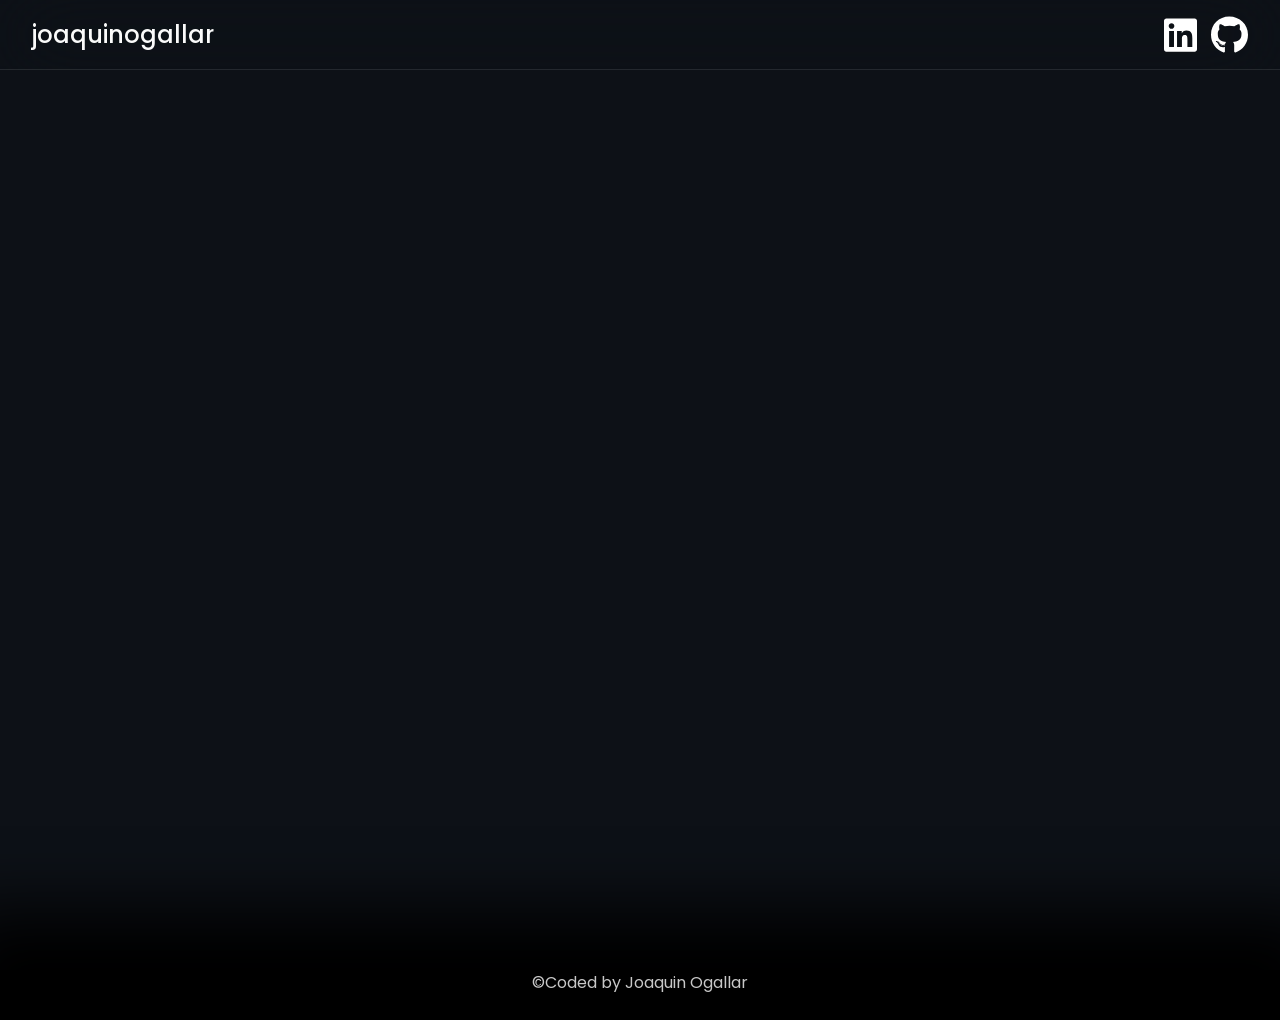
==== project.html @ 88254936 "feat: adds html to see more about projects, also adds more porjects to json" ====
<!DOCTYPE html>
<html lang="en">
  <head>
    <meta charset="UTF-8" />
    <meta name="viewport" content="width=device-width, initial-scale=1.0" />
    <link rel="stylesheet" href="./index.css" />
    <link rel="stylesheet" href="./project.css" />
    <title id="project-title">Joaquin Ogallar</title>
  </head>
  <body>
    <header id="header-section">
      <p>joaquinogallar</p>
      <div class="h-contact-container">
        <a
          href="https://www.linkedin.com/in/joaquin-ogallar-a90b2424b/"
          target="_blank"
          ><img src="./assets/img/techs/linkedin.svg" alt=""
        /></a>
        <a href="https://github.com/joaquinogallar" target="_blank"
          ><img src="./assets/img/techs/github.svg" alt="" srcset=""
        /></a>
      </div>
    </header>
    <main>
      <div id="project-content"></div>
    </main>
    <footer id="footer">
      <span id="f-text">©Coded by Joaquin Ogallar</span>
    </footer>
    <script type="module" src="./project.js"></script>
  </body>
</html>
---- index.css ----
/* Imports */
@import url("https://fonts.googleapis.com/css2?family=Poppins:ital,wght@0,100;0,200;0,300;0,400;0,500;0,600;0,700;0,800;0,900;1,100;1,200;1,300;1,400;1,500;1,600;1,700;1,800;1,900&family=Roboto+Mono:ital,wght@0,100..700;1,100..700&display=swap");

/* Universal box-sizing and margin/padding reset */
*,
*::before,
*::after {
  margin: 0;
  padding: 0;
  box-sizing: border-box;
}

/* Remove list styles */
ul,
ol {
  list-style: none;
}

/* Remove link underline */
a {
  text-decoration: none;
  color: inherit;
}

/* Make images responsive */
img {
  max-width: 100%;
  height: auto;
}

/* Color variables */
:root {
  --primary-color: #313c4d;
  --secundary-color: #0e1319;
  --background-color: #0d1117;
  --bg-color-secundary: #141a21;

  --text-color: #fafafa;
}

.roboto-mono {
  font-family: "Roboto Mono", system-ui, -apple-system, BlinkMacSystemFont,
    "Segoe UI", Roboto, Oxygen, Ubuntu, Cantarell, "Open Sans", "Helvetica Neue",
    sans-serif;
}

.subtitle {
  font-weight: 400;
  font-size: 32px;
}

body {
  background-color: var(--background-color);
  color: var(--text-color);
  font-family: "Poppins", system-ui, -apple-system, BlinkMacSystemFont,
    "Segoe UI", Roboto, Oxygen, Ubuntu, Cantarell, "Open Sans", "Helvetica Neue",
    sans-serif;
}

html,
body {
  max-width: 100%;
  overflow-x: hidden;
  position: relative;
}

section {
  overflow-x: hidden;
}

button {
  background: var(--primary-color);
  border: none;
  cursor: pointer;
  font-family: "Poppins", system-ui, -apple-system, BlinkMacSystemFont,
    "Segoe UI", Roboto, Oxygen, Ubuntu, Cantarell, "Open Sans", "Helvetica Neue",
    sans-serif;
  color: var(--text-color);
}

a img {
  vertical-align: middle;
}

/* 
>>>>>>>>>>
Header
<<<<<<<<<<
*/
#header-section {
  height: 70px;
  padding: 0 2rem;
  border-bottom: 0.5px solid rgba(255, 255, 255, 0.1);

  display: flex;
  justify-content: space-between;
  align-items: center;

  backdrop-filter: blur(40px);
}

#header-section p {
  font-size: 24px;
  font-weight: 500;
}

.h-contact-container {
  display: flex;
  gap: 14px;
}

.h-contact-container a img {
  height: 38px;
}

/*
>>>>>>>>>>
Main
<<<<<<<<<<
*/
.oval {
  position: absolute;
  z-index: -1;

  filter: blur(60px);

  background-color: var(--primary-color);
  border-radius: 100%;
  opacity: 0.6;
}

#oval0 {
  left: 0;
  top: -60px;

  filter: blur(80px);

  height: 100px;
  width: 100%;
}

#oval1 {
  transform: rotate(130deg);

  left: 12%;
  top: 20rem;

  height: 100px;
  width: 600px;
}

#oval2 {
  transform: rotate(45deg);

  right: 6%;
  top: 40rem;

  height: 100px;
  width: 1000px;
}

#main-section {
  display: flex;
  flex-direction: column;
  justify-content: center;
  align-items: center;
  text-align: center;
  height: 75svh;
}

.m-title-container {
  max-width: 900px;
}

.m-title-container h1 {
  font-size: 64px;
  letter-spacing: -1px;
  line-height: 80px;
  margin: 0 1rem;
}

.m-title-container p {
  font-size: 24px;
  font-weight: 300;

  opacity: 0.4;
}

/*
>>>>>>>>>>
My experience
<<<<<<<<<<
*/
#my-experience-section {
  display: flex;
  justify-content: center;
  width: 100%;
}

.me-container {
  z-index: 1;
  position: relative;
  overflow: hidden;

  width: 50%;
  min-width: 400px;
  padding: 1.5rem 2rem;

  background: linear-gradient(
    180deg,
    rgba(49, 60, 77, 20%) 0%,
    rgba(14, 19, 25, 1) 100%
  );

  border: 0.5px solid rgba(255, 255, 255, 0.2);
  border-radius: 10px;
}

.me-e-container {
  display: flex;
  margin-top: 2rem;
  margin-bottom: 4rem;
}

.odd-project {
  flex-direction: row-reverse;
}

.odd-project .me-e-information {
  margin-left: 0;
  margin-right: 2rem;
}

.me-e-c-img {
  min-width: 350px;
  height: 350px;
  object-fit: cover;
  border-radius: 10px;
  border: 0.5px rgba(255, 255, 255, 0.2) solid;
  filter: brightness(0.7);
}

.project-title {
  font-size: 20px;
  font-weight: 500;
}

.me-e-information {
  margin-left: 2rem;
}

.me-e-information div {
  margin-bottom: 2rem;
}

.me-e-i-text p {
  opacity: 0.6;
  font-weight: 200;
}

.me-e-t-images {
  display: flex;
  flex-wrap: wrap;
  gap: 1rem;
}

.me-e-t-images img {
  width: 42px;
  height: 42px;
}

.me-e-i-links {
  display: flex;
  flex-wrap: wrap;
  gap: 20px;
}

.me-e-i-links a {
  width: 140px;
  padding: 0.4rem;
  display: flex;
  align-items: center;
  border-radius: 1000px;
  font-size: 18px;
  font-weight: 200;
}

#no-projects {
  margin: 2rem 0;
  opacity: 0.6;
  font-weight: 400;
}

#gh-link {
  background: #000;
}

#gh-link img {
  width: 32px;
  height: 32px;
  margin-right: 1rem;
}

#more-link {
  border: 1px var(--primary-color) solid;
  justify-content: center;
  transition: all 200ms ease-in-out;
}

#more-link:hover {
  background-color: #313c4d30;
}

#me-e-btn-more {
  font-size: 16px;
  padding: 0.6rem 1rem;
  border-radius: 10px;
}

/*
>>>>>>>>>>
About me
<<<<<<<<<<
*/
#about-me-section {
  display: flex;
  justify-content: center;
  flex-direction: column;
  align-items: center;

  padding: 6rem 0;
  padding-bottom: 10rem;
  margin-top: -3rem;
  border-top: 0.5px rgba(255, 255, 255, 0.1) solid;

  background-color: var(--bg-color-secundary);
}

.am-container {
  min-width: 400px;
  max-width: 65%;
}

.am-container h2 {
  margin: 2rem 0;
}

.am-container p {
  font-weight: 300;
  font-size: 20px;

  color: #72767a;
}

.highlight-text-1 {
  font-weight: 400;

  color: var(--text-color);
  opacity: 0.8;
}

.highlight-text-2 {
  color: var(--text-color);
  opacity: 0.6;
}

.am-contact-container {
  display: grid;
  grid-template-columns: 1fr 1fr;
  grid-template-rows: 1fr 1fr;

  margin: auto;
  margin-top: 4rem;

  max-width: 95%;
  height: 500px;
  gap: 20px;
}

.am-c {
  position: relative;

  cursor: pointer;

  display: flex;
  justify-content: center;
  align-items: center;

  border-radius: 10px;
  outline: 0.5px rgba(255, 255, 255, 0.2) solid;

  background-repeat: no-repeat;
  background-size: cover;

  transition: all 200ms ease-in-out;
}

.am-c:hover {
  scale: 1.01;
}

.am-c::before {
  content: "";
  position: absolute;
  top: 0;
  left: 0;
  width: 100%;
  height: 100%;
  border-radius: 10px;
  background-color: #313c4d40;
  z-index: 1;
}

.am-c p {
  color: var(--text-color);
  font-size: 32px;
  font-weight: 500;
  z-index: 2;
}

#am-c-linkedIn {
  grid-column: 1;
  grid-row: 1 / 3;
  background-image: url("./assets/img/linkedin.png");
}

#am-c-gitHub {
  grid-column: 2;
  grid-row: 1;
  background-image: url("./assets/img/github.png");
  background-position: center;
}

#am-c-cv {
  grid-column: 2;
  grid-row: 2;
  background-image: url("./assets/img/cv.png");
}

/*
>>>>>>>>>>
Skills
<<<<<<<<<
*/
.am-skills-container {
  margin-top: 4rem;
}

.am-skills-container h2 {
  margin-bottom: 1rem;
}

.am-s-container {
  display: flex;
  flex-wrap: wrap;
  justify-content: space-evenly;
  gap: 50px;
}

.am-s-container img {
  width: 82px;
}

/*
>>>>>>>>>>
Footer
<<<<<<<<<<
*/
#footer {
  display: flex;
  justify-content: center;

  height: 50px;

  background-color: #000;
  box-shadow: 0 -10px 70px 50px #000;
}

#f-text {
  opacity: 0.8;
}

/*
>>>>>>>>>>
Responsive
<<<<<<<<<<
*/
@media (max-width: 1400px) {
  .me-e-container {
    flex-direction: column;
  }

  .me-e-information {
    margin-top: 1rem;
    margin-left: 0;
  }

  .odd-project .me-e-information {
    margin-right: 0;
  }
}

@media (max-width: 850px) {
  .subtitle {
    font-size: 30px;
  }

  .m-title-container h1 {
    font-size: 50px;
    line-height: 70px;
  }

  .m-title-container p {
    font-size: 18px;
  }

  .me-e-c-img {
    min-width: 0px;
  }

  #am-c-linkedIn {
    grid-column: 1 / 3;
    grid-row: 1;
  }

  #am-c-gitHub {
    grid-column: 1;
    grid-row: 2;
  }

  #am-c-cv {
    grid-column: 2;
    grid-row: 2;
  }
}

@media (max-width: 500px) {
  .subtitle {
    font-size: 26px;
  }

  #header-section {
    padding: 0 1rem;
  }

  #header-section p {
    font-size: 18px;
    font-weight: 500;
  }

  .h-contact-container a img {
    height: 30px;
  }

  #main-section {
    height: 85svh;
  }

  .m-title-container h1 {
    font-size: 42px;
    line-height: 60px;
  }

  .m-title-container p {
    font-size: 16px;
  }

  #about-me-section {
    padding: 6rem 1.5rem;
  }
  .am-container {
    min-width: 0;
    max-width: none;
  }
}
---- project.css ----
#project-content {
  min-height: 100svh;
}
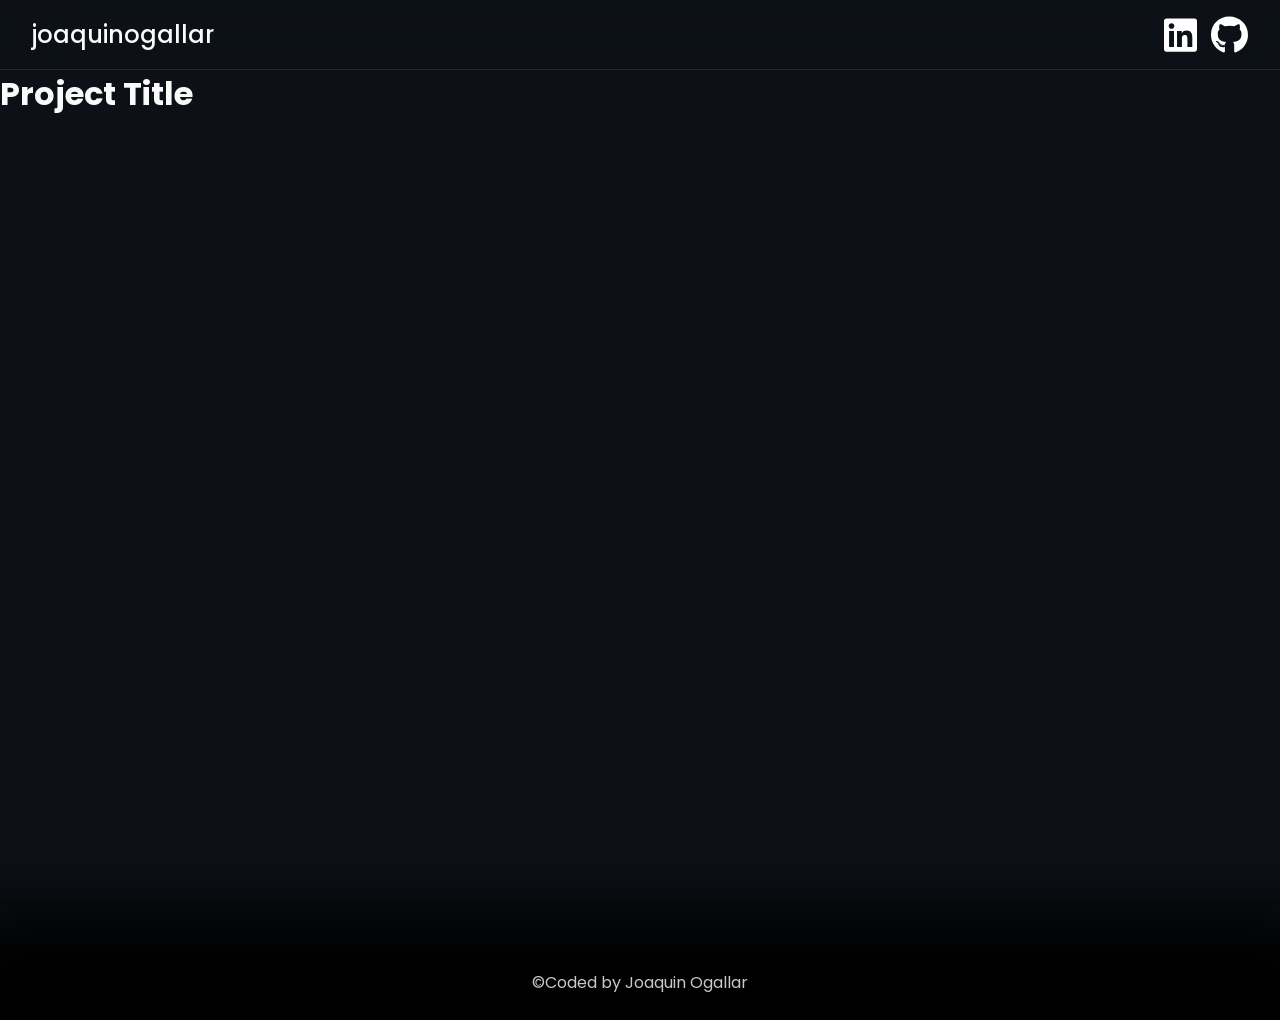
==== commit 0fb00105: "feat: status of the projects, it can be finished(true) or in progress(false)" ====
--- a/project.html
+++ b/project.html
@@ -22,7 +22,11 @@
       </div>
     </header>
     <main>
-      <div id="project-content"></div>
+      <div id="project-content">
+        <div class="p-title-container">
+          <h1>Project Title</h1>
+        </div>
+      </div>
     </main>
     <footer id="footer">
       <span id="f-text">©Coded by Joaquin Ogallar</span>
--- a/index.css
+++ b/index.css
@@ -32,8 +32,10 @@
 :root {
   --primary-color: #313c4d;
   --secundary-color: #0e1319;
+  --third-color: #7989A3;
   --background-color: #0d1117;
   --bg-color-secundary: #141a21;
+
 
   --text-color: #fafafa;
 }
@@ -231,13 +233,34 @@
   margin-right: 2rem;
 }
 
+.finished, .in-progress {
+  background-color: #7989A3;
+  border-radius: 10px 2px 8px 0;
+  padding: .2rem 1.2rem;
+}
+
+.in-progress {
+  background-color: var(--primary-color);
+}
+
+.me-e-c-container {
+  width: 350px;
+  height: 350px;
+  position: relative;
+}
+
 .me-e-c-img {
   min-width: 350px;
-  height: 350px;
+  min-height: 350px;
   object-fit: cover;
   border-radius: 10px;
   border: 0.5px rgba(255, 255, 255, 0.2) solid;
   filter: brightness(0.7);
+}
+
+.me-e-status {
+  position: absolute;
+  left: 0;
 }
 
 .project-title {
@@ -514,8 +537,12 @@
     font-size: 18px;
   }
 
+  .me-e-c-container {
+    width: 100%;
+  }
+
   .me-e-c-img {
-    min-width: 0px;
+    min-width: 100%;
   }
 
   #am-c-linkedIn {
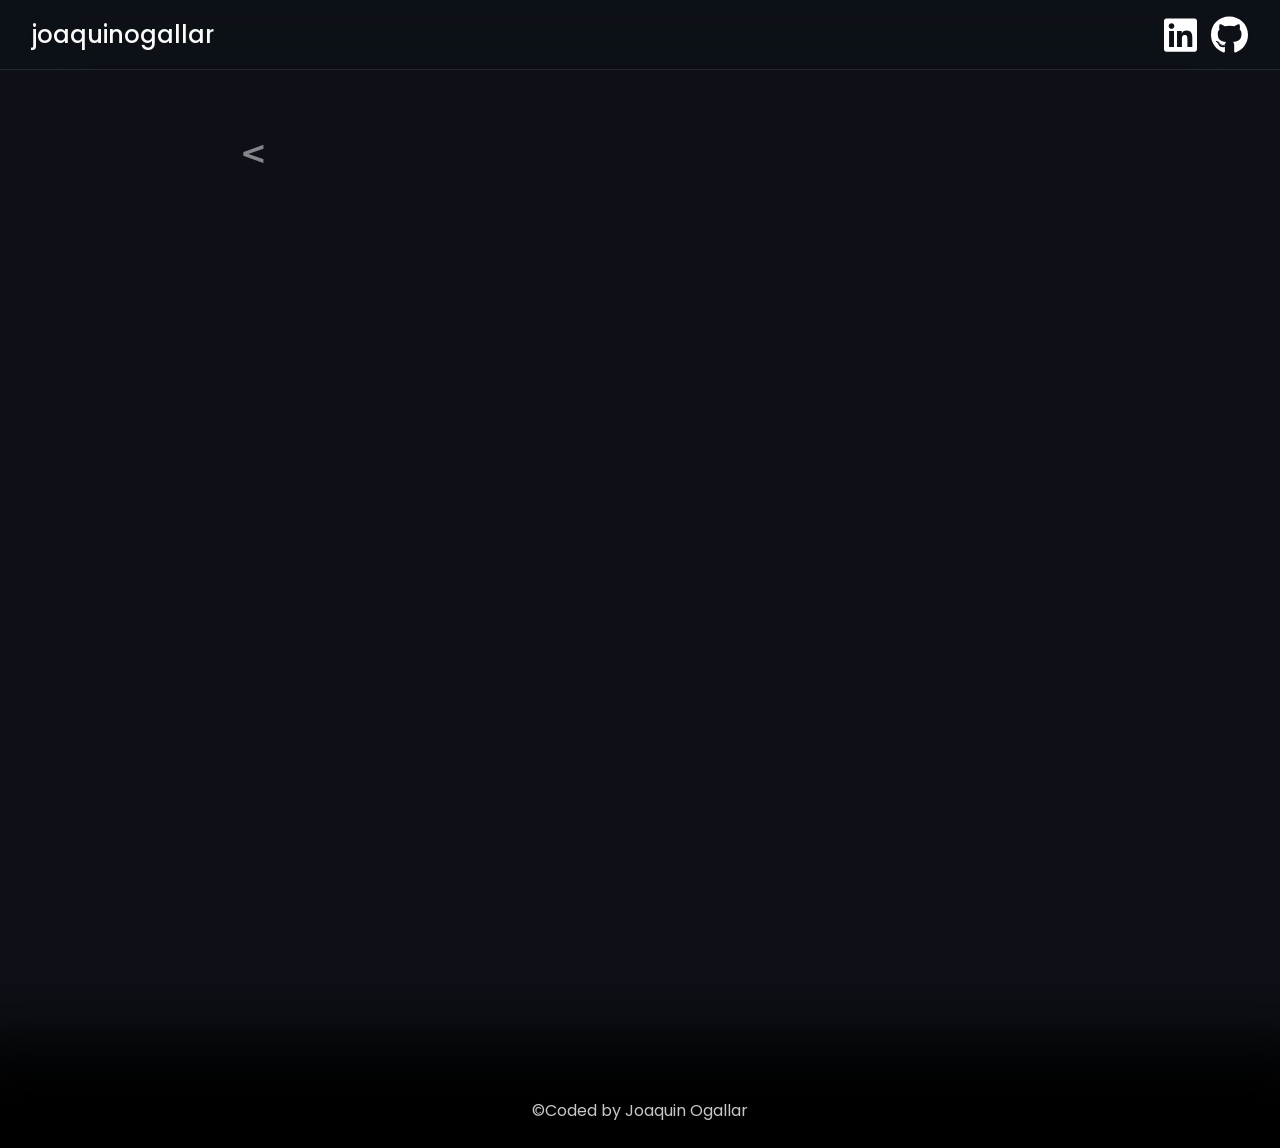
==== commit 63331032: "feat: return back to home functionality in projects, and information in more..." ====
--- a/project.html
+++ b/project.html
@@ -22,11 +22,18 @@
       </div>
     </header>
     <main>
-      <div id="project-content">
+      <article id="project-content">
+        <a href="./index.html" id="back"><</a>
         <div class="p-title-container">
-          <h1>Project Title</h1>
+          <h1 id="p-title"></h1>
         </div>
-      </div>
+        <div id="p-img-container">
+          <img class="p-img" src="" alt="">
+        </div>
+        <div class="p-description-container">
+          <p id="p-description"></p>
+        </div>
+      </article>
     </main>
     <footer id="footer">
       <span id="f-text">©Coded by Joaquin Ogallar</span>
--- a/index.css
+++ b/index.css
@@ -234,6 +234,7 @@
 }
 
 .finished, .in-progress {
+  z-index: 100;
   background-color: #7989A3;
   border-radius: 10px 2px 8px 0;
   padding: .2rem 1.2rem;
@@ -254,7 +255,7 @@
   min-height: 350px;
   object-fit: cover;
   border-radius: 10px;
-  border: 0.5px rgba(255, 255, 255, 0.2) solid;
+  outline: 0.5px rgba(255, 255, 255, 0.2) solid;
   filter: brightness(0.7);
 }
 
--- a/project.css
+++ b/project.css
@@ -1,3 +1,17 @@
+#back {
+  font-size: 2rem;
+  opacity: .5;
+  font-weight: 800;
+}
+
 #project-content {
   min-height: 100svh;
+  max-width: 800px;
+  margin: 4rem auto;
 }
+
+.p-title-container #p-title {
+  font-weight: 600;
+  font-size: 40px;
+}
+
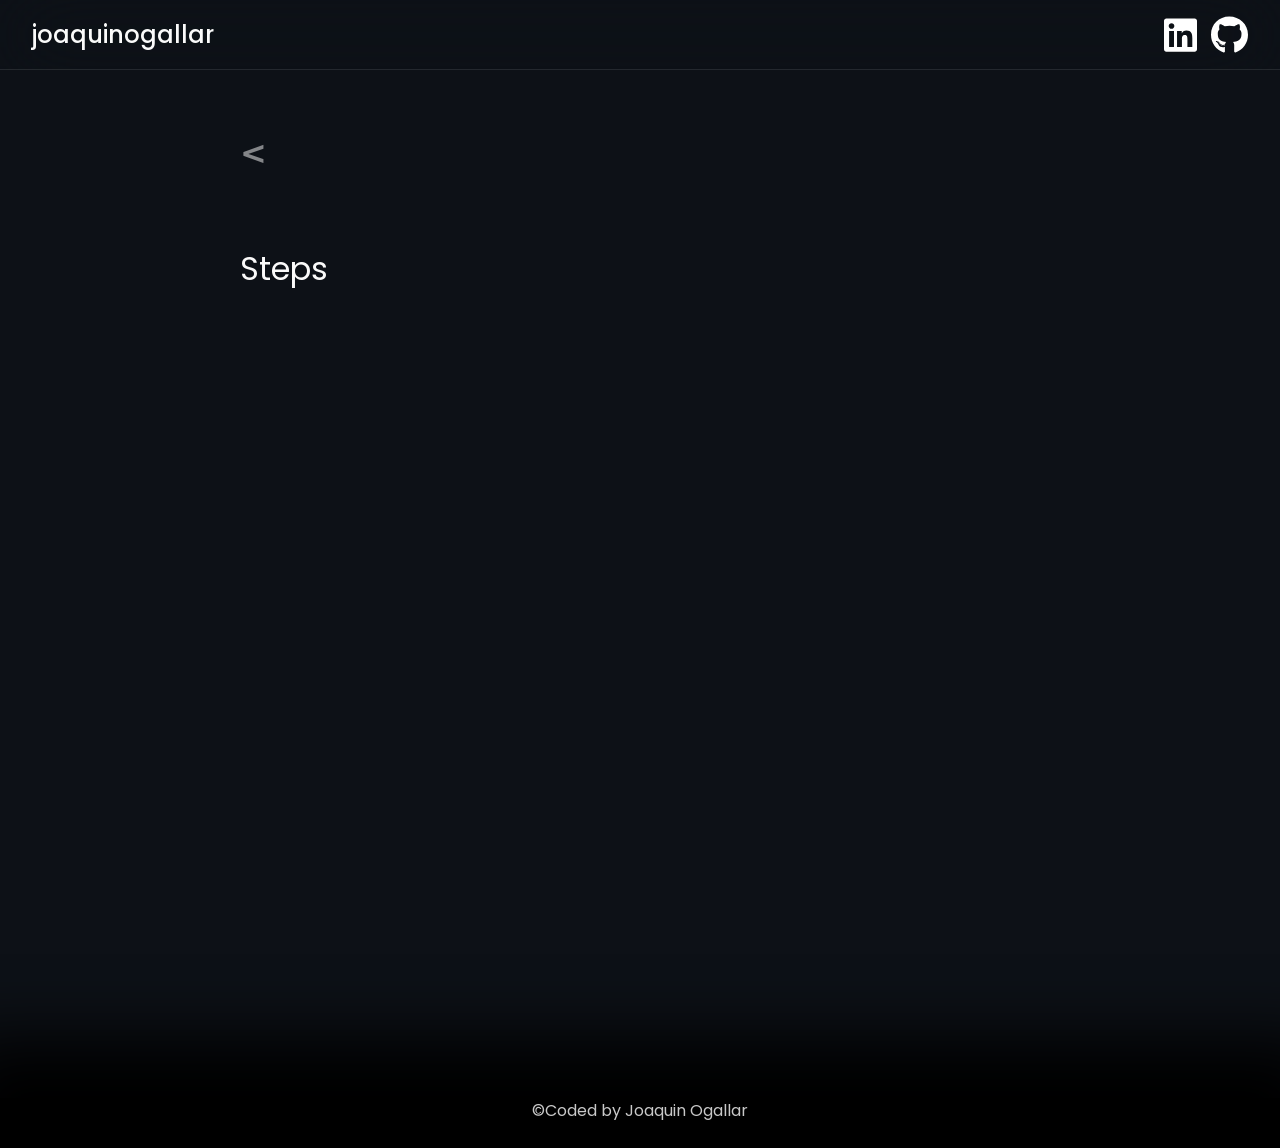
==== commit b8fe1856: "feat: structure of the steps and some css for it" ====
--- a/project.html
+++ b/project.html
@@ -33,6 +33,11 @@
         <div class="p-description-container">
           <p id="p-description"></p>
         </div>
+        <div class="p-steps-container">
+          <h2 class="subtitle">Steps</h2>
+          <ul id="p-steps-list"></ul>
+        </div>
+        
       </article>
     </main>
     <footer id="footer">
--- a/project.css
+++ b/project.css
@@ -10,8 +10,27 @@
   margin: 4rem auto;
 }
 
+#p-description {
+  opacity: .6;
+}
+
 .p-title-container #p-title {
-  font-weight: 600;
+  font-weight: 500;
   font-size: 40px;
 }
 
+.p-steps-container {
+  margin-top: 3rem;
+}
+
+.p-steps-container ul li {
+  margin-top: 1rem;
+}
+
+.p-s-list-title {
+  font-weight: 400;
+}
+
+.p-s-list-text {
+  opacity: .4;
+}
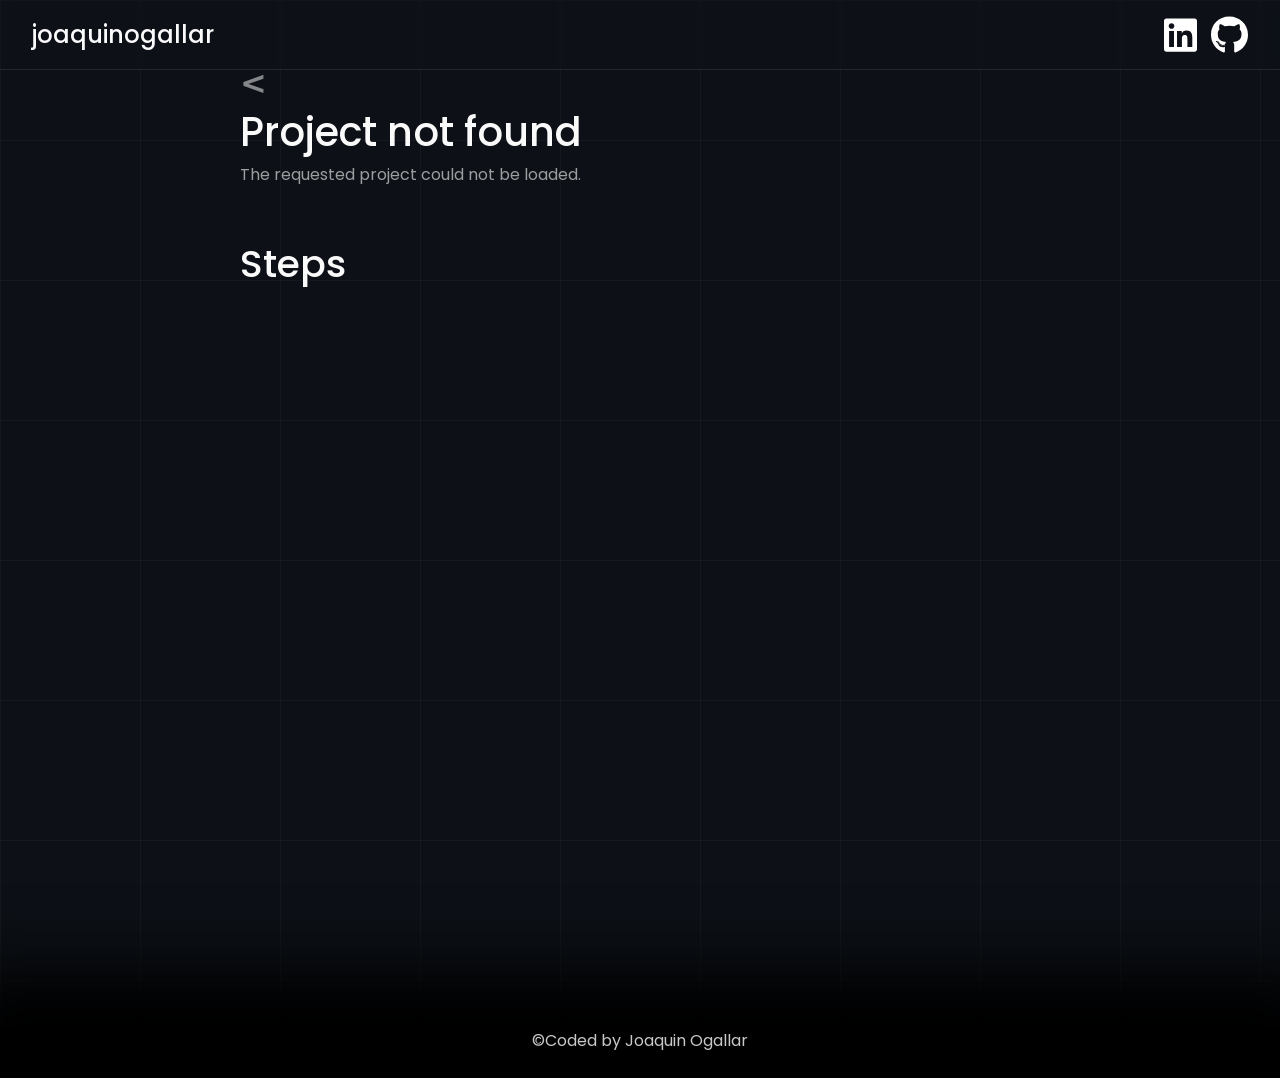
==== commit 5e2fe831: "fix: repair project detail rendering" ====
--- a/project.html
+++ b/project.html
@@ -5,6 +5,7 @@
     <meta name="viewport" content="width=device-width, initial-scale=1.0" />
     <link rel="stylesheet" href="./index.css" />
     <link rel="stylesheet" href="./project.css" />
+    <link rel="icon" href="./assets/favicon.svg" type="image/svg+xml" />
     <title id="project-title">Joaquin Ogallar</title>
   </head>
   <body>
@@ -17,7 +18,7 @@
           ><img src="./assets/img/techs/linkedin.svg" alt=""
         /></a>
         <a href="https://github.com/joaquinogallar" target="_blank"
-          ><img src="./assets/img/techs/github.svg" alt="" srcset=""
+          ><img src="./assets/img/techs/github.svg" alt=""
         /></a>
       </div>
     </header>
@@ -28,7 +29,7 @@
           <h1 id="p-title"></h1>
         </div>
         <div id="p-img-container">
-          <img class="p-img" src="" alt="">
+          <img class="p-img" id="p-img" src="" alt="" hidden>
         </div>
         <div class="p-description-container">
           <p id="p-description"></p>
--- a/index.css
+++ b/index.css
@@ -32,10 +32,9 @@
 :root {
   --primary-color: #313c4d;
   --secundary-color: #0e1319;
-  --third-color: #7989A3;
+  --third-color: #7989a3;
   --background-color: #0d1117;
   --bg-color-secundary: #141a21;
-
 
   --text-color: #fafafa;
 }
@@ -47,8 +46,10 @@
 }
 
 .subtitle {
-  font-weight: 400;
-  font-size: 32px;
+  font-weight: 500;
+  font-size: 38px;
+
+  width: fit-content;
 }
 
 body {
@@ -90,6 +91,10 @@
 <<<<<<<<<<
 */
 #header-section {
+  position: fixed;
+  z-index: 999;
+
+  width: 100%;
   height: 70px;
   padding: 0 2rem;
   border-bottom: 0.5px solid rgba(255, 255, 255, 0.1);
@@ -98,7 +103,7 @@
   justify-content: space-between;
   align-items: center;
 
-  backdrop-filter: blur(40px);
+  backdrop-filter: blur(5px);
 }
 
 #header-section p {
@@ -120,6 +125,13 @@
 Main
 <<<<<<<<<<
 */
+body {
+  background-color: var(--background-color);
+  background-image: linear-gradient(#ffffff08 1px, transparent 1px),
+    linear-gradient(90deg, #ffffff08 1px, transparent 1px);
+  background-size: 140px 140px;
+}
+
 .oval {
   position: absolute;
   z-index: -1;
@@ -132,19 +144,21 @@
 }
 
 #oval0 {
+  background-color: var(--third-color);
+
   left: 0;
   top: -60px;
 
   filter: blur(80px);
 
-  height: 100px;
+  height: 70px;
   width: 100%;
 }
 
 #oval1 {
   transform: rotate(130deg);
 
-  left: 12%;
+  left: 10%;
   top: 20rem;
 
   height: 100px;
@@ -154,11 +168,25 @@
 #oval2 {
   transform: rotate(45deg);
 
-  right: 6%;
+  right: 0;
   top: 40rem;
 
   height: 100px;
   width: 1000px;
+}
+
+#oval3 {
+  background-color: var(--third-color);
+
+  transform: rotate(-10deg);
+
+  opacity: 0.3;
+
+  right: 50%;
+  transform: translateX(50%);
+  bottom: 0rem;
+  height: 100px;
+  width: calc(100% + 100rem);
 }
 
 #main-section {
@@ -168,6 +196,7 @@
   align-items: center;
   text-align: center;
   height: 75svh;
+  margin-top: 70px;
 }
 
 .m-title-container {
@@ -194,17 +223,114 @@
 <<<<<<<<<<
 */
 #my-experience-section {
-  display: flex;
+  position: relative;
+  display: flex;
+  flex-direction: column;
   justify-content: center;
+  align-items: center;
+
   width: 100%;
 }
+
+.me-nav-container {
+  display: flex;
+  justify-content: space-between;
+
+  box-shadow: 0 0 10px var(--primary-color);
+
+  border: 1px solid var(--primary-color);
+  margin-bottom: 2rem;
+  margin-top: 1rem;
+}
+
+.me-navigation-btn {
+  background-color: transparent;
+  font-size: 18px;
+  opacity: 0.2;
+  transition: all 300ms ease-in-out;
+  padding: 0.5rem 1rem;
+  width: 200px;
+}
+
+.me-navigation-btn:hover {
+  background-color: var(--primary-color);
+  opacity: 1;
+  box-shadow: 0 0 10px var(--primary-color);
+
+}
+
+.me-n-active {
+  opacity: 1;
+    background-color: var(--primary-color);
+
+}
+
+.me-section {
+  display: none;
+}
+
+.me-active {
+  display: block;
+}
+
+.me-experience {
+  flex-direction: column;
+  gap: 20px;
+}
+
+.me-experience h2 {
+  margin-bottom: 2rem;
+}
+
+/*
+
+OLD_STYLES 
+
+.me-experience-entry {
+  display: flex;
+  flex-direction: column;
+  gap: 1rem;
+  margin: 0 1rem 4rem 1rem;
+}
+
+.me-entry-header {
+  display: flex;
+  justify-content: space-between;
+  align-items: center;
+  flex-wrap: wrap;
+}
+
+.me-entry-header h3 {
+  font-weight: 500;
+  font-size: 1.5rem;
+  margin: 0;
+}
+
+.me-entry-header .date {
+  font-size: 0.95rem;
+  color: #aaa;
+}
+
+.me-experience-entry p {
+  font-weight: 500;
+  margin: 0;
+}
+
+.me-experience-entry ul {
+  list-style-type: square;
+  padding-left: 1.5rem;
+  margin: 0;
+  color: #72767a;
+  line-height: 1.6;
+}
+*/
 
 .me-container {
   z-index: 1;
   position: relative;
   overflow: hidden;
 
-  width: 50%;
+  width: 65%;
   min-width: 400px;
   padding: 1.5rem 2rem;
 
@@ -233,11 +359,12 @@
   margin-right: 2rem;
 }
 
-.finished, .in-progress {
+.finished,
+.in-progress {
   z-index: 100;
-  background-color: #7989A3;
+  background-color: #7989a3;
   border-radius: 10px 2px 8px 0;
-  padding: .2rem 1.2rem;
+  padding: 0.2rem 1.2rem;
 }
 
 .in-progress {
@@ -265,7 +392,7 @@
 }
 
 .project-title {
-  font-size: 20px;
+  font-size: 22px;
   font-weight: 500;
 }
 
@@ -282,10 +409,17 @@
   font-weight: 200;
 }
 
+.tech-img-container {
+  text-align: center;
+  color: var(--primary-color);
+  font-weight: bold;
+}
+
 .me-e-t-images {
   display: flex;
   flex-wrap: wrap;
   gap: 1rem;
+  margin-bottom: 1rem;
 }
 
 .me-e-t-images img {
@@ -339,6 +473,138 @@
   font-size: 16px;
   padding: 0.6rem 1rem;
   border-radius: 10px;
+}
+
+.bottom-particles {
+  z-index: -1;
+
+  position: absolute;
+  bottom: 0;
+  left: 0;
+
+  width: 100%;
+  height: 100vh;
+
+  pointer-events: none;
+}
+
+.bubble {
+  position: absolute;
+  bottom: 0;
+
+  width: 0.3rem;
+  height: 0.3rem;
+
+  background-color: var(--text-color);
+
+  animation-name: blow;
+  animation-timing-function: ease-out;
+  animation-iteration-count: infinite;
+}
+
+@keyframes blow {
+  0% {
+    transform: translateY(0) scale(1);
+    opacity: 0;
+  }
+  10% {
+    opacity: 0.5;
+  }
+  100% {
+    transform: translateY(-100vh) scale(0.1);
+    opacity: 0;
+  }
+}
+
+/*
+>>>>>>>>>>
+My professional experience
+<<<<<<<<<<
+*/
+#my-professional-experience-section {
+  display: flex;
+  justify-content: center;
+  margin-bottom: 4rem;
+  background-color: #020202;
+  padding: 2rem 0 6rem 0;
+}
+
+.mpe-container {
+  min-width: 400px;
+  display: flex;
+  justify-content: center;
+  flex-direction: column;
+}
+
+.mpe-container h2 {
+  text-align: center;
+  font-size: 2rem;
+}
+
+.mpe-list {
+  position: relative;
+  padding: 0 8rem;
+  width: 100%;
+  display: flex;
+  flex-direction: column;
+  row-gap: 4rem; 
+  margin-bottom: 3rem;
+  width: 100%;
+  
+}
+
+.mpe-list::before {
+  content: "";
+  height: 100%;
+  background-color: var(--third-color);
+  width: 3px;
+  top: 0;
+  position: absolute;
+  left: 4rem;
+  opacity: 50%;
+}
+
+.mpe-l-l-dot {
+  border-radius: 100%;
+
+  padding: .5rem;
+  position: absolute;
+  left: 2.55rem;
+  border: 1rem solid var(--bg-color-secundary);
+  background-color: var(--primary-color);
+}
+
+.mpe-l-l-dot::before {
+    content: '';
+  position: absolute;
+  width: 30px;
+  height: 30px;
+  border-radius: 50%;
+  top: 50%;
+  left: 50%;
+  transform: translate(-50%, -50%);
+  backdrop-filter: blur(10px);
+  z-index: -1;
+}
+
+.mpe-l-l-desc h3 {
+  font-size: 30px;
+  line-height: 2rem;
+  margin-bottom: .2rem;
+}
+
+.mpe-l-l-desc h4 {
+  margin-bottom: 1rem;
+}
+
+.mpe-l-l-desc p {
+  line-height: 1.4rem;
+}
+
+.mpe-l-l-d-date {
+  height: 48px;
+  display: flex;
+  align-items: center;
 }
 
 /*
@@ -354,7 +620,7 @@
 
   padding: 6rem 0;
   padding-bottom: 10rem;
-  margin-top: -3rem;
+  margin-top: -6rem;
   border-top: 0.5px rgba(255, 255, 255, 0.1) solid;
 
   background-color: var(--bg-color-secundary);
@@ -363,6 +629,7 @@
 .am-container {
   min-width: 400px;
   max-width: 65%;
+  margin-top: 3rem;
 }
 
 .am-container h2 {
@@ -393,10 +660,9 @@
   grid-template-columns: 1fr 1fr;
   grid-template-rows: 1fr 1fr;
 
-  margin: auto;
   margin-top: 4rem;
 
-  max-width: 95%;
+  max-width: 100%;
   height: 500px;
   gap: 20px;
 }
@@ -412,15 +678,19 @@
 
   border-radius: 10px;
   outline: 0.5px rgba(255, 255, 255, 0.2) solid;
+  box-shadow: 0 0 10px rgba(49, 60, 77, 0.3);
 
   background-repeat: no-repeat;
   background-size: cover;
 
-  transition: all 200ms ease-in-out;
+  transition: all 240ms ease-in-out;
 }
 
 .am-c:hover {
-  scale: 1.01;
+  transform: translateY(-4px);
+
+  box-shadow: 0 2px 10px rgba(49, 60, 77, 0.7);
+  outline: 0.5px rgba(255, 255, 255, 0.3) solid;
 }
 
 .am-c::before {
@@ -458,7 +728,7 @@
 #am-c-cv {
   grid-column: 2;
   grid-row: 2;
-  background-image: url("./assets/img/cv.png");
+  background-image: url("./assets/img/resume.png");
 }
 
 /*
@@ -531,7 +801,7 @@
 
   .m-title-container h1 {
     font-size: 50px;
-    line-height: 70px;
+    line-height: 50px;
   }
 
   .m-title-container p {
@@ -544,6 +814,7 @@
 
   .me-e-c-img {
     min-width: 100%;
+    max-height: 350px;
   }
 
   #am-c-linkedIn {
@@ -585,7 +856,7 @@
   }
 
   .m-title-container h1 {
-    font-size: 42px;
+    font-size: 38px;
     line-height: 60px;
   }
 
@@ -596,6 +867,29 @@
   #about-me-section {
     padding: 6rem 1.5rem;
   }
+
+  .me-container {
+    width: 100%;
+    min-width: 0;
+    max-width: none;
+  }
+
+  .me-navigation-btn {
+    width: 140px;
+  }
+
+  .mpe-list {
+    padding: 0 4rem;
+  }
+
+  .mpe-list::before {
+    left: 1rem;
+  }
+
+  .mpe-l-l-dot {
+    left: -.35rem;
+  }
+
   .am-container {
     min-width: 0;
     max-width: none;
--- a/project.css
+++ b/project.css
@@ -20,7 +20,7 @@
 }
 
 .p-steps-container {
-  margin-top: 3rem;
+  margin: 3rem 0;
 }
 
 .p-steps-container ul li {
@@ -28,7 +28,7 @@
 }
 
 .p-s-list-title {
-  font-weight: 400;
+  font-weight: 500;
 }
 
 .p-s-list-text {
